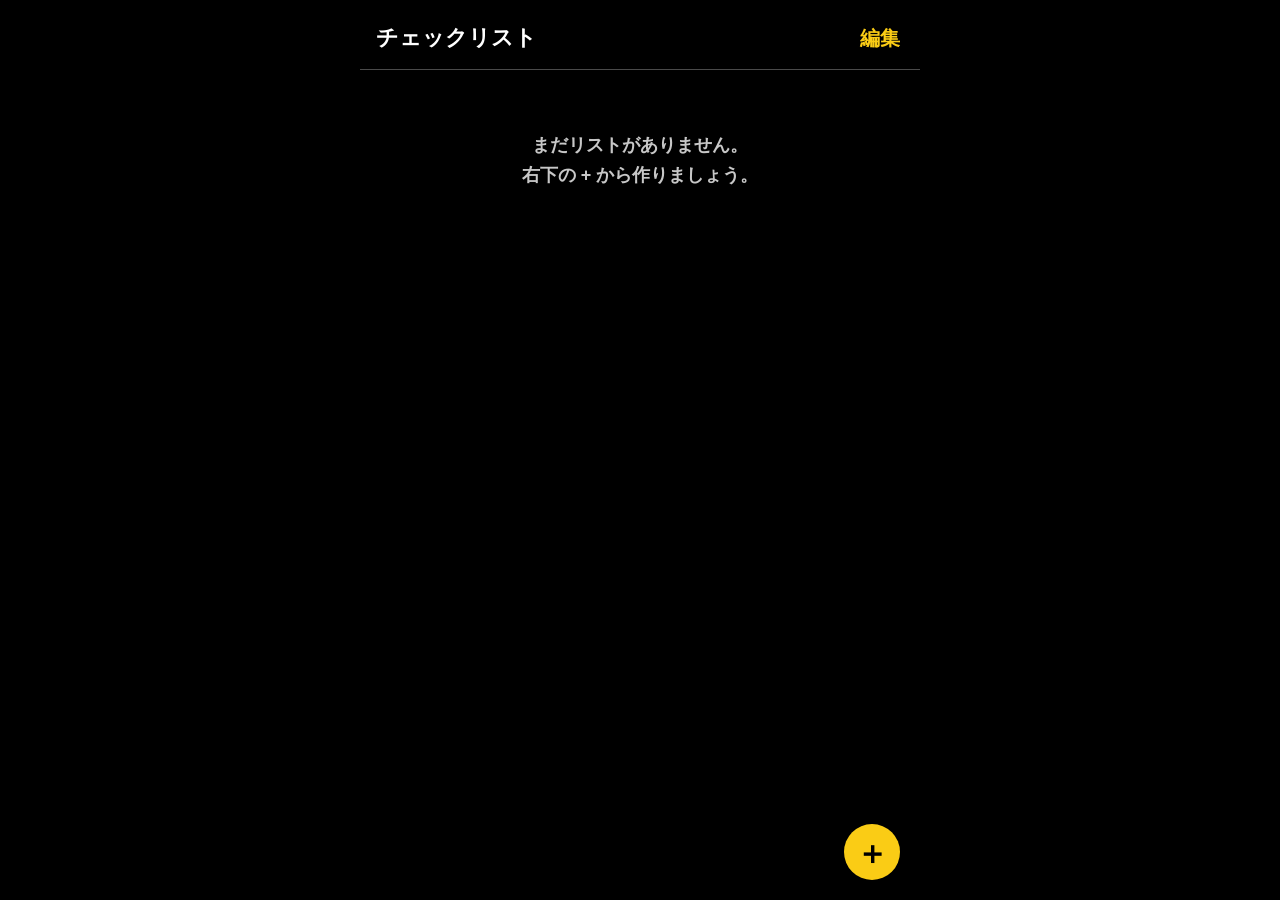
==== checklist/index.html @ 517e93c6 "Add a preset-free チェックリスト app under checklist/ A colleague wanted the same app without the job templ" ====
<!DOCTYPE html>
<html lang="ja">
<head>
<meta charset="UTF-8">
<meta name="viewport" content="width=device-width, initial-scale=1, viewport-fit=cover">
<title>チェックリスト</title>
<meta name="theme-color" content="#000000">
<link rel="manifest" href="manifest.json">
<link rel="icon" href="icons/icon.svg" type="image/svg+xml">
<link rel="apple-touch-icon" href="icons/icon-192.png">
<link rel="stylesheet" href="style.css">
</head>
<body>
<div id="app"></div>
<script src="app.js"></script>
</body>
</html>
---- checklist/style.css ----
:root {
  --bg: #000000;
  --surface: #141414;
  --border: #4a4a4a;
  --text: #ffffff;
  --text-dim: #c7c7c7;
  --accent: #facc15;
  --accent-dim: #3a2f05;
  --danger: #ff6b5b;
  --radius: 14px;
}

* { box-sizing: border-box; }

html, body {
  margin: 0;
  padding: 0;
  background: var(--bg);
  color: var(--text);
  font-family: -apple-system, BlinkMacSystemFont, "Hiragino Sans", "Yu Gothic UI", "Segoe UI", sans-serif;
  font-size: 18px;
  font-weight: 700;
  -webkit-tap-highlight-color: transparent;
}

button, input, select, textarea {
  font-family: inherit;
  font-weight: 700;
}

#app {
  max-width: 560px;
  margin: 0 auto;
  min-height: 100vh;
  padding-bottom: 96px;
  display: flex;
  flex-direction: column;
}

header.topbar {
  position: sticky;
  top: 0;
  z-index: 5;
  background: var(--bg);
  padding: env(safe-area-inset-top, 0) 16px 8px;
  padding-top: calc(env(safe-area-inset-top, 0) + 16px);
  display: flex;
  align-items: center;
  gap: 10px;
  border-bottom: 1px solid var(--border);
}

header.topbar .back {
  border: none;
  background: none;
  color: var(--accent);
  font-size: 20px;
  font-weight: 700;
  padding: 6px 4px;
  cursor: pointer;
  border-radius: 8px;
  transition: opacity .08s ease;
}

header.topbar .back:active {
  opacity: 0.5;
}

header.topbar h1 {
  font-size: 22px;
  font-weight: 700;
  margin: 8px 0;
  flex: 1;
  line-height: 1.3;
}

main {
  flex: 1;
  padding: 12px 16px 24px;
}

.empty {
  color: var(--text-dim);
  text-align: center;
  padding: 48px 16px;
  line-height: 1.7;
}

.card-list {
  display: flex;
  flex-direction: column;
  gap: 10px;
  margin-top: 12px;
}

.template-card {
  background: var(--surface);
  border: 1px solid var(--border);
  border-radius: var(--radius);
  padding: 14px 16px;
  cursor: pointer;
  display: flex;
  flex-direction: column;
  gap: 8px;
  transition: background-color .08s ease;
}

.template-card:active {
  background: var(--border);
}

.template-card .name {
  font-size: 20px;
  font-weight: 700;
}

.template-card.selected {
  border-color: var(--accent);
  background: var(--accent-dim);
}

.card-select-row {
  display: flex;
  align-items: center;
  gap: 12px;
}

.card-select-row .name {
  flex: 1;
}

.progress-row {
  display: flex;
  align-items: center;
  gap: 8px;
}

.progress-bar {
  flex: 1;
  height: 8px;
  border-radius: 4px;
  background: var(--accent-dim);
  overflow: hidden;
}

.progress-bar > div {
  height: 100%;
  background: var(--accent);
  transition: width .2s ease;
}

.progress-label {
  font-size: 16px;
  font-weight: 700;
  color: var(--text-dim);
  white-space: nowrap;
}

.fab {
  position: fixed;
  right: max(20px, calc((100vw - 560px) / 2 + 20px));
  bottom: calc(env(safe-area-inset-bottom, 0) + 20px);
  width: 56px;
  height: 56px;
  border-radius: 50%;
  background: var(--accent);
  color: #000;
  border: none;
  font-size: 32px;
  font-weight: 700;
  line-height: 56px;
  text-align: center;
  box-shadow: 0 4px 14px rgba(0,0,0,.6);
  cursor: pointer;
  z-index: 10;
  transition: filter .08s ease, transform .08s ease;
}

.fab:active {
  filter: brightness(0.75);
  transform: scale(0.94);
}

.btn {
  display: inline-block;
  background: var(--accent);
  color: #000;
  border: none;
  border-radius: 10px;
  padding: 14px 20px;
  font-size: 19px;
  font-weight: 700;
  cursor: pointer;
  text-align: center;
  transition: filter .08s ease, transform .08s ease;
}

.btn:active {
  filter: brightness(0.75);
  transform: scale(0.97);
}

.btn.secondary {
  background: var(--surface);
  color: var(--text);
  border: 1px solid var(--border);
}

.btn.secondary:active {
  background: var(--border);
}

.btn.danger {
  background: var(--danger);
}

.btn.block {
  display: block;
  width: 100%;
}

.field {
  margin-bottom: 16px;
}

.field label {
  display: block;
  font-size: 17px;
  font-weight: 700;
  color: var(--text-dim);
  margin-bottom: 6px;
}

.field input[type=text] {
  width: 100%;
  padding: 14px 16px;
  border-radius: 10px;
  border: 1px solid var(--border);
  background: var(--surface);
  color: var(--text);
  font-size: 20px;
}

.chip-row {
  display: flex;
  gap: 8px;
  flex-wrap: wrap;
  margin-bottom: 16px;
}

.chip {
  padding: 8px 16px;
  border-radius: 999px;
  border: 1px solid var(--border);
  background: var(--surface);
  color: var(--text-dim);
  font-size: 17px;
  font-weight: 700;
  cursor: pointer;
  transition: background-color .08s ease;
}

.chip:active {
  background: var(--border);
}

.chip.active {
  background: var(--accent);
  border-color: var(--accent);
  color: #000;
}

.summary-bar {
  background: var(--surface);
  border: 1px solid var(--border);
  border-radius: var(--radius);
  padding: 14px 16px;
  margin-bottom: 14px;
  display: flex;
  align-items: center;
  gap: 12px;
}

.summary-bar .count {
  font-size: 26px;
  font-weight: 700;
}

.item-list {
  margin-bottom: 18px;
}

.item-row {
  display: flex;
  align-items: center;
  gap: 12px;
  background: var(--surface);
  border: 1px solid var(--border);
  border-radius: 12px;
  padding: 14px 16px;
  margin-bottom: 8px;
}

.item-row .check {
  width: 34px;
  height: 34px;
  border-radius: 50%;
  border: 2px solid var(--border);
  flex-shrink: 0;
  display: flex;
  align-items: center;
  justify-content: center;
  cursor: pointer;
  color: transparent;
  font-size: 20px;
  transition: transform .08s ease;
}

.item-row:active .check {
  transform: scale(0.88);
}

.item-row.checked .check {
  background: var(--accent);
  border-color: var(--accent);
  color: #000;
}

.item-row .item-name {
  flex: 1;
  font-size: 23px;
  font-weight: 700;
  cursor: pointer;
}

.item-row.checked .item-name {
  color: var(--text-dim);
  text-decoration: line-through;
}

.item-row.edit {
  cursor: pointer;
}

.item-row.selected {
  border-color: var(--accent);
  background: var(--accent-dim);
}

.select-box {
  width: 32px;
  height: 32px;
  border-radius: 6px;
  border: 2px solid var(--border);
  flex-shrink: 0;
  display: flex;
  align-items: center;
  justify-content: center;
  color: transparent;
  font-size: 20px;
}

.item-row.selected .select-box {
  background: var(--accent);
  border-color: var(--accent);
  color: #000;
}

.edit-toolbar {
  margin-bottom: 10px;
}

.add-item-row {
  display: flex;
  gap: 8px;
  margin-top: 4px;
}

.add-item-row input {
  flex: 1;
  padding: 13px 16px;
  border-radius: 10px;
  border: 1px solid var(--border);
  background: var(--surface);
  color: var(--text);
  font-size: 19px;
}

.actions-row {
  display: flex;
  gap: 10px;
  margin-top: 24px;
}

.actions-row .btn {
  flex: 1;
}

dialog {
  border: 1px solid var(--border);
  border-radius: var(--radius);
  padding: 0;
  width: min(420px, 90vw);
  background: var(--surface);
  color: var(--text);
}

dialog::backdrop {
  background: rgba(255,255,255,.15);
}

dialog .dialog-body {
  padding: 20px;
}

dialog h3 {
  margin-top: 0;
  font-size: 22px;
  font-weight: 700;
}

.toast {
  position: fixed;
  left: 50%;
  bottom: calc(env(safe-area-inset-bottom, 0) + 24px);
  transform: translateX(-50%) translateY(12px);
  background: var(--surface);
  color: var(--text);
  border: 1px solid var(--border);
  padding: 13px 20px;
  border-radius: 999px;
  font-size: 17px;
  font-weight: 700;
  opacity: 0;
  pointer-events: none;
  transition: opacity .2s ease, transform .2s ease;
  z-index: 50;
  max-width: 86vw;
  text-align: center;
}

.toast.show {
  opacity: 1;
  transform: translateX(-50%) translateY(0);
}
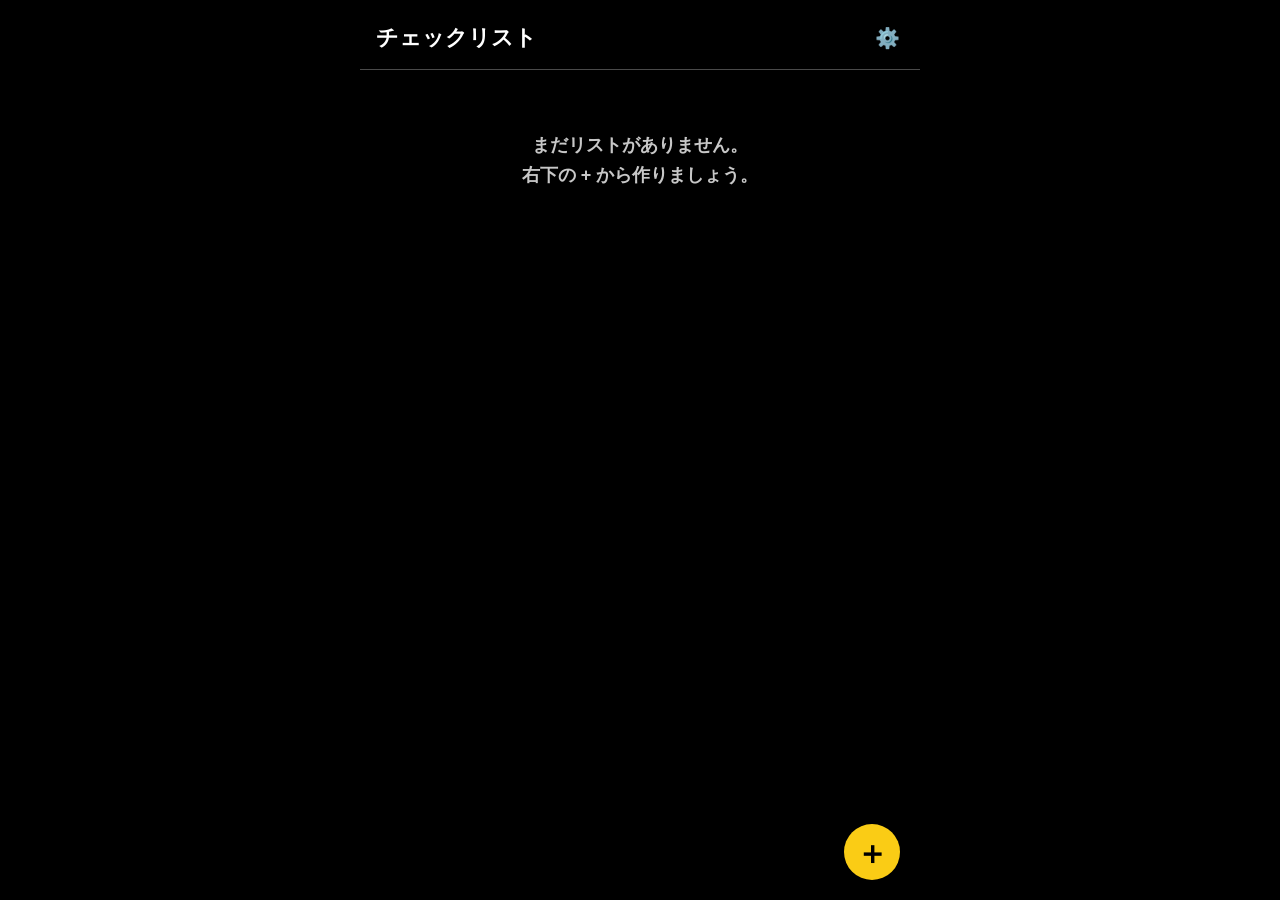
==== commit 3600ec8d: "チェックリストのアイコンを差し替え 元画像は周囲に白い余白と角丸が入っており、そのままだとiPhone側の 角丸と二重になって白い縁が出る。余白を切り落とし、角の外側の白は 隣接する背景色で埋めて、四" ====
--- a/checklist/index.html
+++ b/checklist/index.html
@@ -6,7 +6,7 @@
 <title>チェックリスト</title>
 <meta name="theme-color" content="#000000">
 <link rel="manifest" href="manifest.json">
-<link rel="icon" href="icons/icon.svg" type="image/svg+xml">
+<link rel="icon" href="icons/icon-192.png" type="image/png">
 <link rel="apple-touch-icon" href="icons/icon-192.png">
 <link rel="stylesheet" href="style.css">
 </head>
--- a/checklist/style.css
+++ b/checklist/style.css
@@ -241,6 +241,55 @@
   font-size: 20px;
 }
 
+.field input[type=date],
+.field input[type=time] {
+  width: 100%;
+  box-sizing: border-box;
+  padding: 14px 16px;
+  border-radius: 10px;
+  border: 1px solid var(--border);
+  background: var(--surface);
+  color: var(--text);
+  font-size: 20px;
+}
+
+.menu-list {
+  display: flex;
+  flex-direction: column;
+  gap: 10px;
+  margin-bottom: 18px;
+}
+
+.menu-item {
+  text-align: left;
+  line-height: 1.35;
+}
+
+.menu-item span {
+  display: block;
+  margin-top: 5px;
+  font-size: 14px;
+  font-weight: 400;
+  opacity: .72;
+}
+
+.menu-photo-preview {
+  display: block;
+  width: 100%;
+  max-height: 220px;
+  object-fit: contain;
+  border-radius: 10px;
+  background: #000;
+  margin-bottom: 18px;
+}
+
+.dialog-note {
+  font-size: 15px;
+  line-height: 1.7;
+  color: var(--text-dim);
+  margin: -4px 0 16px;
+}
+
 .chip-row {
   display: flex;
   gap: 8px;
@@ -376,14 +425,104 @@
   margin-top: 4px;
 }
 
-.add-item-row input {
-  flex: 1;
+.add-item-row input[type=text] {
+  flex: 1;
+  min-width: 0;
   padding: 13px 16px;
   border-radius: 10px;
   border: 1px solid var(--border);
   background: var(--surface);
   color: var(--text);
   font-size: 19px;
+}
+
+.icon-btn {
+  flex-shrink: 0;
+  padding: 13px 14px;
+  font-size: 20px;
+  line-height: 1;
+}
+
+/* 項目に添付した写真のサムネイル */
+.thumb-wrap {
+  position: relative;
+  flex-shrink: 0;
+  width: 56px;
+  height: 56px;
+  border-radius: 8px;
+  overflow: hidden;
+  background: var(--border);
+  cursor: pointer;
+}
+
+.item-thumb {
+  width: 100%;
+  height: 100%;
+  object-fit: cover;
+  display: block;
+}
+
+.thumb-days {
+  position: absolute;
+  left: 0;
+  right: 0;
+  bottom: 0;
+  background: rgba(0, 0, 0, .65);
+  color: #fff;
+  font-size: 11px;
+  font-weight: 700;
+  text-align: center;
+  padding: 1px 0;
+}
+
+/* 追加前に選んだ写真のプレビュー */
+.photo-pending {
+  display: flex;
+  align-items: center;
+  gap: 12px;
+  background: var(--surface);
+  border: 1px solid var(--border);
+  border-radius: 12px;
+  padding: 12px;
+  margin-bottom: 8px;
+}
+
+.photo-pending img {
+  width: 64px;
+  height: 64px;
+  object-fit: cover;
+  border-radius: 8px;
+  flex-shrink: 0;
+}
+
+.photo-pending-note {
+  flex: 1;
+  font-size: 15px;
+  font-weight: 700;
+  color: var(--text-dim);
+  line-height: 1.5;
+}
+
+/* タップで開く拡大表示 */
+#photo-dialog {
+  border: none;
+  background: transparent;
+  padding: 0;
+  width: 100%;
+  max-width: 100%;
+  max-height: 100%;
+}
+
+#photo-dialog::backdrop {
+  background: rgba(0, 0, 0, .9);
+}
+
+#photo-dialog img {
+  display: block;
+  width: 100%;
+  height: auto;
+  max-height: 90vh;
+  object-fit: contain;
 }
 
 .actions-row {
